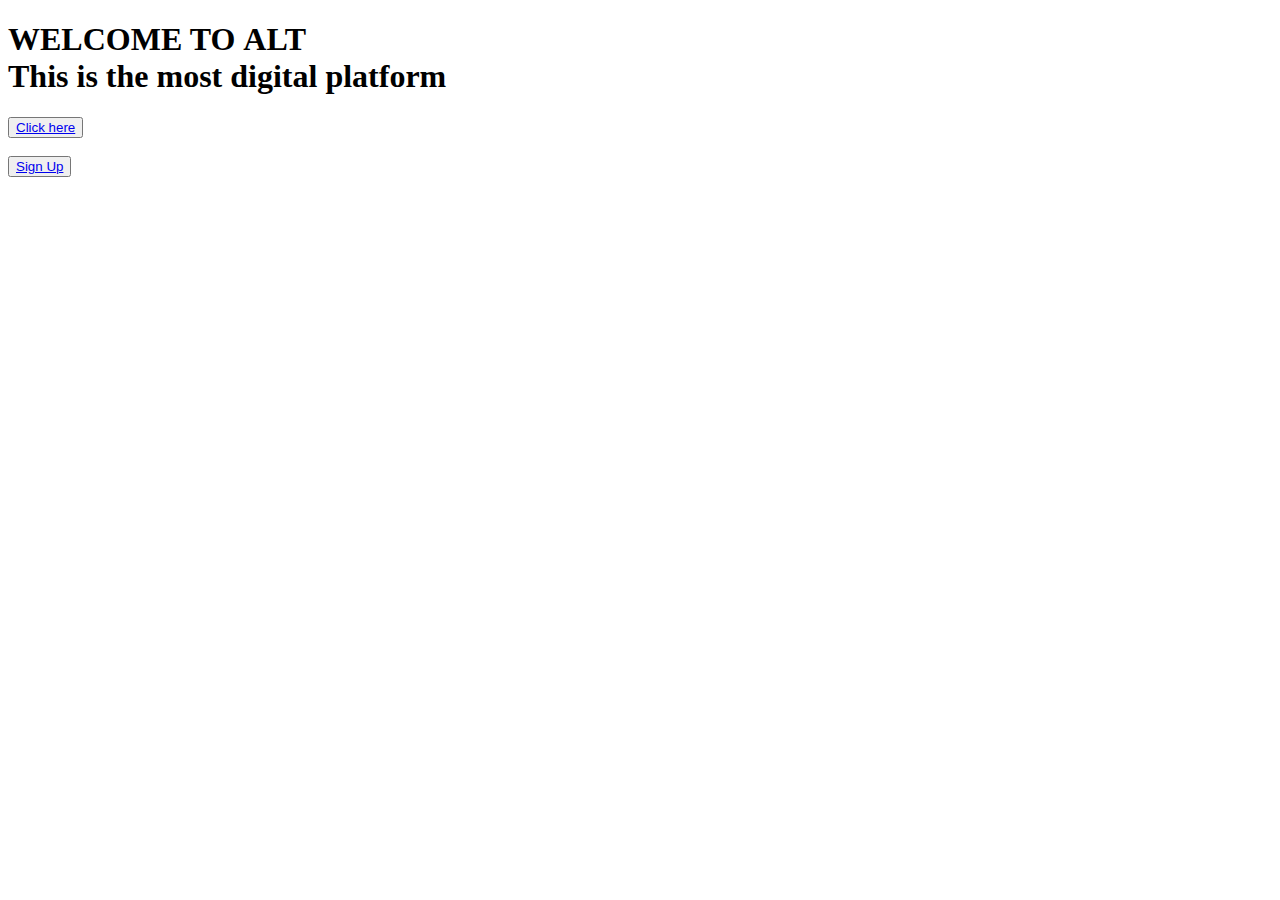
==== index.html @ b7752966 "Update index.html" ====
<!DOCTYPE html>
<html lang="en">
<head>
	<meta charset="utf-8">
	<meta name="viewport" content="width=device-width,initial-scale=1">
	<meta name="author" content="Mridul Munsi">
<title>ALT</title>
<link href="main.css" type="text/css" rel="stylesheet">
<script src="red.js" type="text/javascript"></script>
<link href="logo.png" rel="icon">
<script src="jquery-3.5.1.min.js"></script>
</head>
<body lang="en-US" dir="ltr">
	<h1>WELCOME TO <strong>ALT</strong><br>This is the most digital platform</h1>
	<button><a href="test.html">Click here</a></button><br><br>
	<button><a href="/Sign In/index.html">Sign Up</a></button>
</body>
</html>
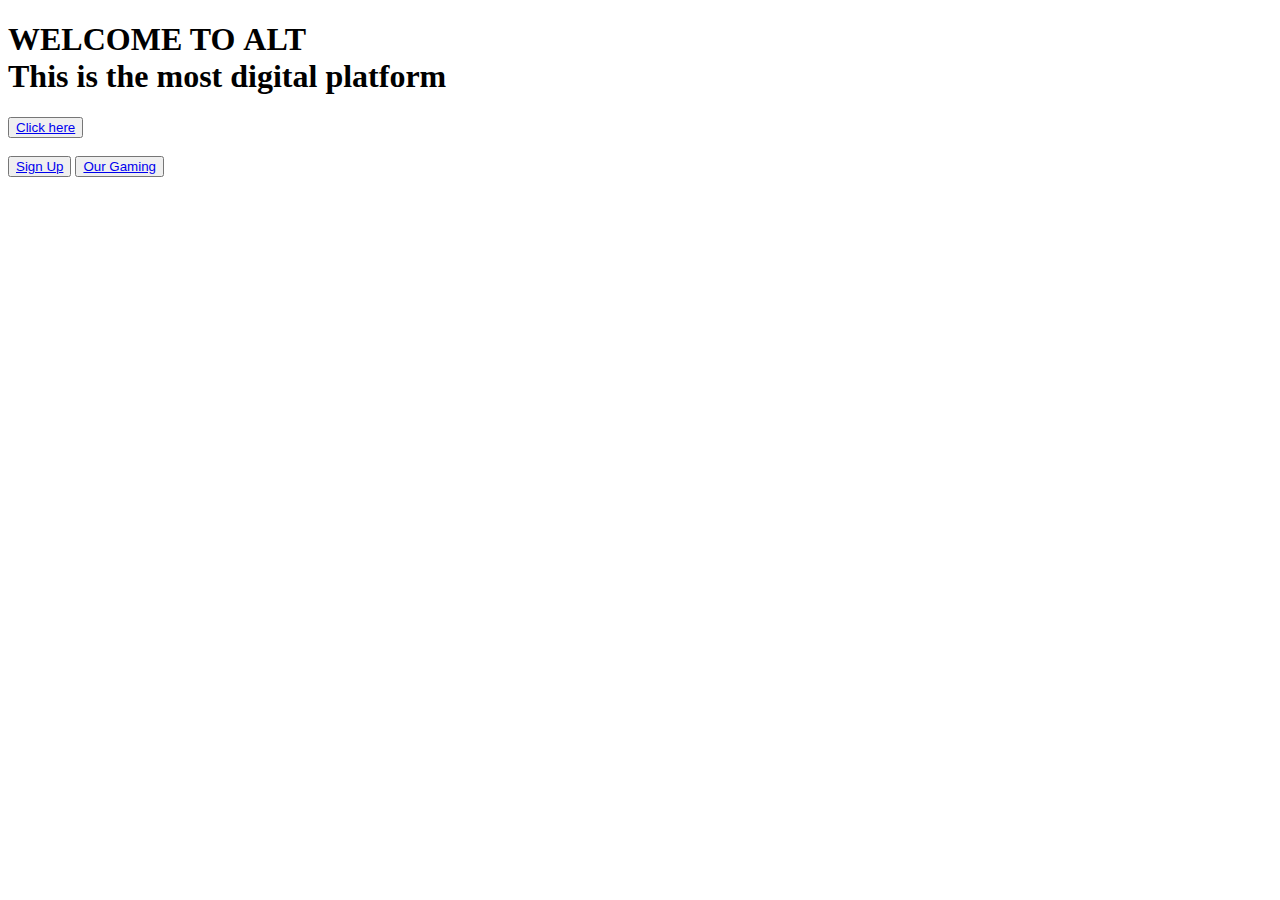
==== commit caf759bf: "Resolve for the sign in issue" ====
--- a/index.html
+++ b/index.html
@@ -4,6 +4,7 @@
 	<meta charset="utf-8">
 	<meta name="viewport" content="width=device-width,initial-scale=1">
 	<meta name="author" content="Mridul Munsi">
+	<meta name="google-site-verification" content="Bpj4gTOzjHkYQhzUhDsVZ6E0QuGlG7UB808YPOJVRdg" />
 <title>ALT</title>
 <link href="main.css" type="text/css" rel="stylesheet">
 <script src="red.js" type="text/javascript"></script>
@@ -13,6 +14,7 @@
 <body lang="en-US" dir="ltr">
 	<h1>WELCOME TO <strong>ALT</strong><br>This is the most digital platform</h1>
 	<button><a href="test.html">Click here</a></button><br><br>
-	<button><a href="/Sign In/index.html">Sign Up</a></button>
+	<button><a href="www.alt.org/Sign In/index.html">Sign Up</a></button>
+	<button><a href="gaming.html">Our Gaming</a></button>
 </body>
 </html>
